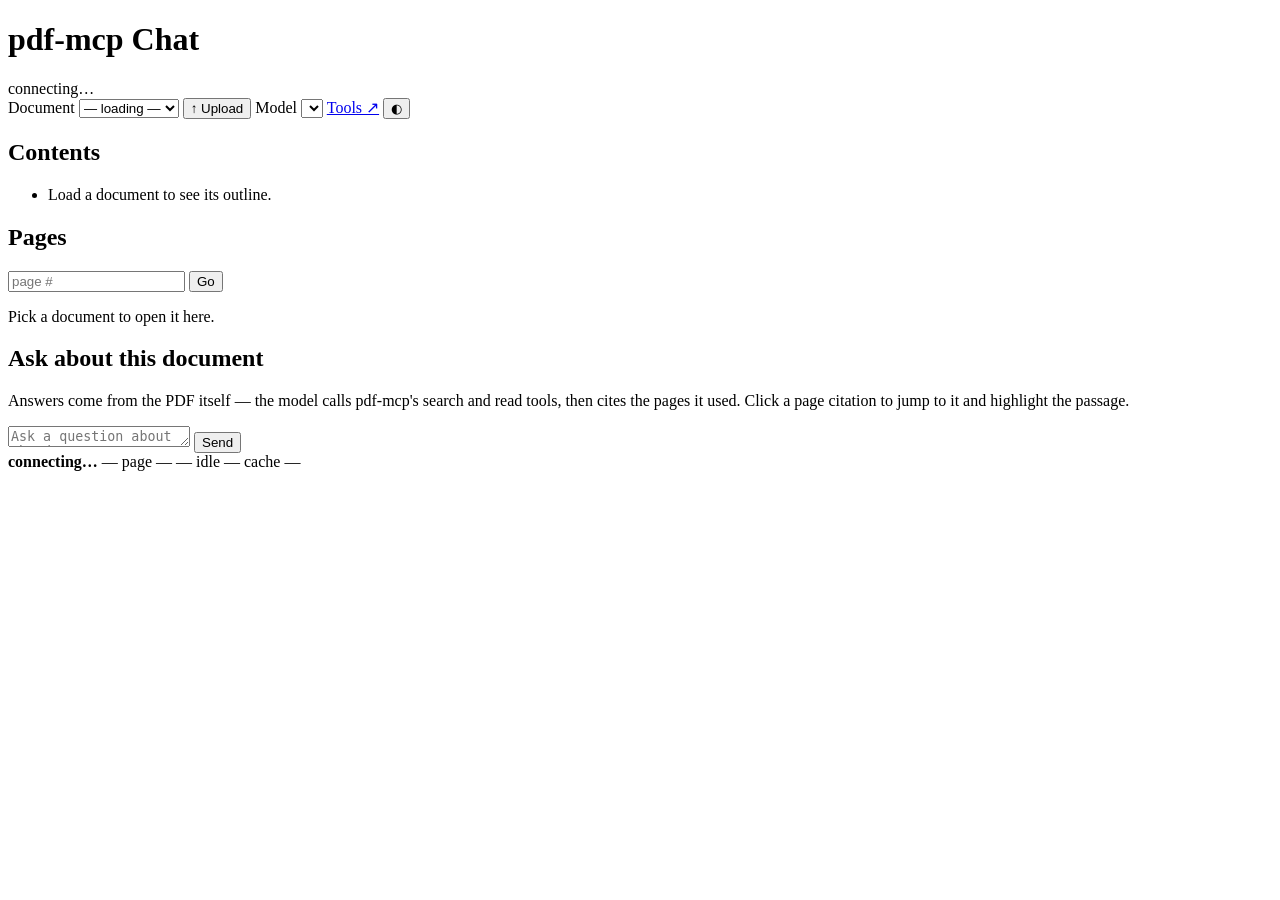
==== explorer/static/chat.html @ 6240137b "Initial commit" ====
<!doctype html>
<html lang="en">
<head>
  <meta charset="utf-8" />
  <meta name="viewport" content="width=device-width, initial-scale=1" />
  <title>pdf-mcp Chat</title>
  <link rel="stylesheet" href="/static/vendor/katex/katex.min.css" />
  <link rel="stylesheet" href="/static/pdf-viewer.css" />
  <link rel="stylesheet" href="/static/document-viewer.css" />
  <link rel="stylesheet" href="/static/chat.css" />
</head>
<body class="chat-body">
  <header class="topbar">
    <div class="brand">
      <span class="dot" id="health-dot"></span>
      <h1>pdf-mcp Chat</h1>
      <span class="version" id="server-version">connecting…</span>
    </div>
    <div class="topbar-right">
      <label class="doc-picker">
        <span>Document</span>
        <select id="doc-select"><option value="">— loading —</option></select>
      </label>
      <input type="file" id="upload-input" accept="application/pdf,.pdf" hidden />
      <button type="button" id="upload-btn" title="Add a PDF to the document folder">
        ↑ Upload
      </button>
      <label class="doc-picker">
        <span>Model</span>
        <select id="provider-select"></select>
      </label>
      <a class="linkbtn" href="/tools">Tools ↗</a>
      <button id="theme-toggle" type="button" title="Toggle theme">◐</button>
    </div>
  </header>

  <div class="split-root" id="splitRoot">
    <div class="pane toc-pane" id="tocPane">
      <div class="pane-head">
        <h2>Contents</h2>
        <span class="count" id="toc-count"></span>
      </div>
      <ul class="toc-list" id="toc-list">
        <li class="toc-empty">Load a document to see its outline.</li>
      </ul>
      <div class="pane-head" style="margin-top:14px">
        <h2>Pages</h2>
      </div>
      <div class="page-jump">
        <input type="number" id="page-jump-input" min="1" placeholder="page #" />
        <button type="button" id="page-jump-btn">Go</button>
      </div>
    </div>

    <div class="pane content-pane-host" id="contentPane">
      <div class="viewer-empty" id="viewer-empty">
        <p>Pick a document to open it here.</p>
      </div>
    </div>

    <div class="pane right-pane" id="rightPane">
      <div class="chat-scroll" id="chat-scroll">
        <div class="chat-intro" id="chat-intro">
          <h2>Ask about this document</h2>
          <p>
            Answers come from the PDF itself — the model calls pdf-mcp's
            search and read tools, then cites the pages it used. Click a page
            citation to jump to it and highlight the passage.
          </p>
        </div>
      </div>
      <form class="composer" id="composer">
        <textarea id="chat-input" rows="1" placeholder="Ask a question about the document…"></textarea>
        <button type="submit" id="send-btn" class="primary">Send</button>
        <button type="button" id="stop-btn" class="ghost" hidden>Stop</button>
      </form>
      <div class="composer-note" id="composer-note"></div>
    </div>
  </div>

  <footer class="statusbar" id="statusbar">
    <span class="st" id="st-conn" title="MCP server connection">
      <i class="st-dot"></i><b id="st-conn-text">connecting…</b>
    </span>
    <span class="st" id="st-doc" title="Open document">—</span>
    <span class="st" id="st-page" title="Current page">page —</span>
    <span class="st" id="st-zoom" title="Zoom level">—</span>
    <span class="st st-spacer"></span>
    <span class="st" id="st-activity" title="Last turn">idle</span>
    <span class="st" id="st-model" title="Answering model">—</span>
    <span class="st" id="st-cache" title="pdf-mcp SQLite cache">cache —</span>
  </footer>

  <script src="/static/vendor/marked.min.js"></script>
  <script src="/static/vendor/highlight/highlight.min.js"></script>
  <script src="/static/vendor/katex/katex.min.js"></script>
  <script src="/static/vendor/katex/katex-auto-render.min.js"></script>
  <script src="/static/vendor/split/split.min.js"></script>
  <script type="module" src="/static/chat.js"></script>
</body>
</html>
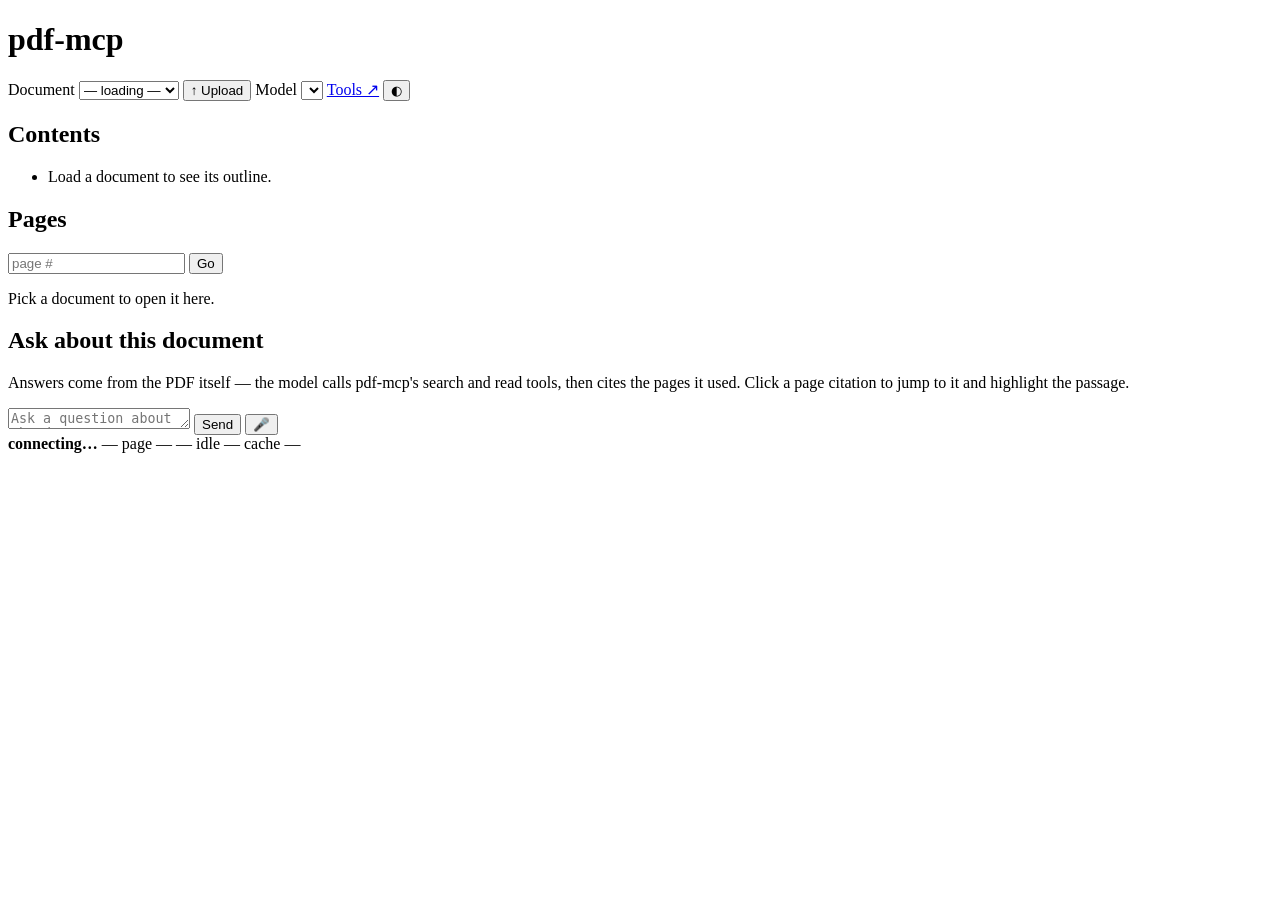
==== commit 21d054cf: "Containerize and publish" ====
--- a/explorer/static/chat.html
+++ b/explorer/static/chat.html
@@ -3,18 +3,17 @@
 <head>
   <meta charset="utf-8" />
   <meta name="viewport" content="width=device-width, initial-scale=1" />
-  <title>pdf-mcp Chat</title>
-  <link rel="stylesheet" href="/static/vendor/katex/katex.min.css" />
-  <link rel="stylesheet" href="/static/pdf-viewer.css" />
-  <link rel="stylesheet" href="/static/document-viewer.css" />
-  <link rel="stylesheet" href="/static/chat.css" />
+  <title>pdf-mcp</title>
+  <link rel="stylesheet" href="static/vendor/katex/katex.min.css" />
+  <link rel="stylesheet" href="static/pdf-viewer.css" />
+  <link rel="stylesheet" href="static/document-viewer.css" />
+  <link rel="stylesheet" href="static/chat.css" />
 </head>
 <body class="chat-body">
   <header class="topbar">
     <div class="brand">
       <span class="dot" id="health-dot"></span>
-      <h1>pdf-mcp Chat</h1>
-      <span class="version" id="server-version">connecting…</span>
+      <h1>pdf-mcp</h1>
     </div>
     <div class="topbar-right">
       <label class="doc-picker">
@@ -29,7 +28,7 @@
         <span>Model</span>
         <select id="provider-select"></select>
       </label>
-      <a class="linkbtn" href="/tools">Tools ↗</a>
+      <a class="linkbtn" href="tools">Tools ↗</a>
       <button id="theme-toggle" type="button" title="Toggle theme">◐</button>
     </div>
   </header>
@@ -72,6 +71,7 @@
       <form class="composer" id="composer">
         <textarea id="chat-input" rows="1" placeholder="Ask a question about the document…"></textarea>
         <button type="submit" id="send-btn" class="primary">Send</button>
+        <button type="button" id="mic-btn" class="ghost" title="Dictate (speech to text)">🎤</button>
         <button type="button" id="stop-btn" class="ghost" hidden>Stop</button>
       </form>
       <div class="composer-note" id="composer-note"></div>
@@ -85,17 +85,24 @@
     <span class="st" id="st-doc" title="Open document">—</span>
     <span class="st" id="st-page" title="Current page">page —</span>
     <span class="st" id="st-zoom" title="Zoom level">—</span>
+    <span class="st st-warm" id="st-warm" hidden title="Indexing the document for search">
+      <i class="warm-spin"></i>
+      <span class="warm-label" id="warm-label">indexing</span>
+      <span class="warm-track"><span class="warm-fill" id="warm-fill"></span></span>
+      <span class="warm-num" id="warm-num"></span>
+    </span>
     <span class="st st-spacer"></span>
     <span class="st" id="st-activity" title="Last turn">idle</span>
     <span class="st" id="st-model" title="Answering model">—</span>
-    <span class="st" id="st-cache" title="pdf-mcp SQLite cache">cache —</span>
+    <span class="st" id="st-cache" title="pdf-mcp cache across all documents">cache —</span>
   </footer>
 
-  <script src="/static/vendor/marked.min.js"></script>
-  <script src="/static/vendor/highlight/highlight.min.js"></script>
-  <script src="/static/vendor/katex/katex.min.js"></script>
-  <script src="/static/vendor/katex/katex-auto-render.min.js"></script>
-  <script src="/static/vendor/split/split.min.js"></script>
-  <script type="module" src="/static/chat.js"></script>
+  <script src="static/vendor/marked.min.js"></script>
+  <script src="static/vendor/highlight/highlight.min.js"></script>
+  <script src="static/vendor/katex/katex.min.js"></script>
+  <script src="static/vendor/katex/katex-auto-render.min.js"></script>
+  <script src="static/vendor/split/split.min.js"></script>
+  <script src="static/vendor/socket.io.min.js"></script>
+  <script type="module" src="static/chat.js"></script>
 </body>
 </html>
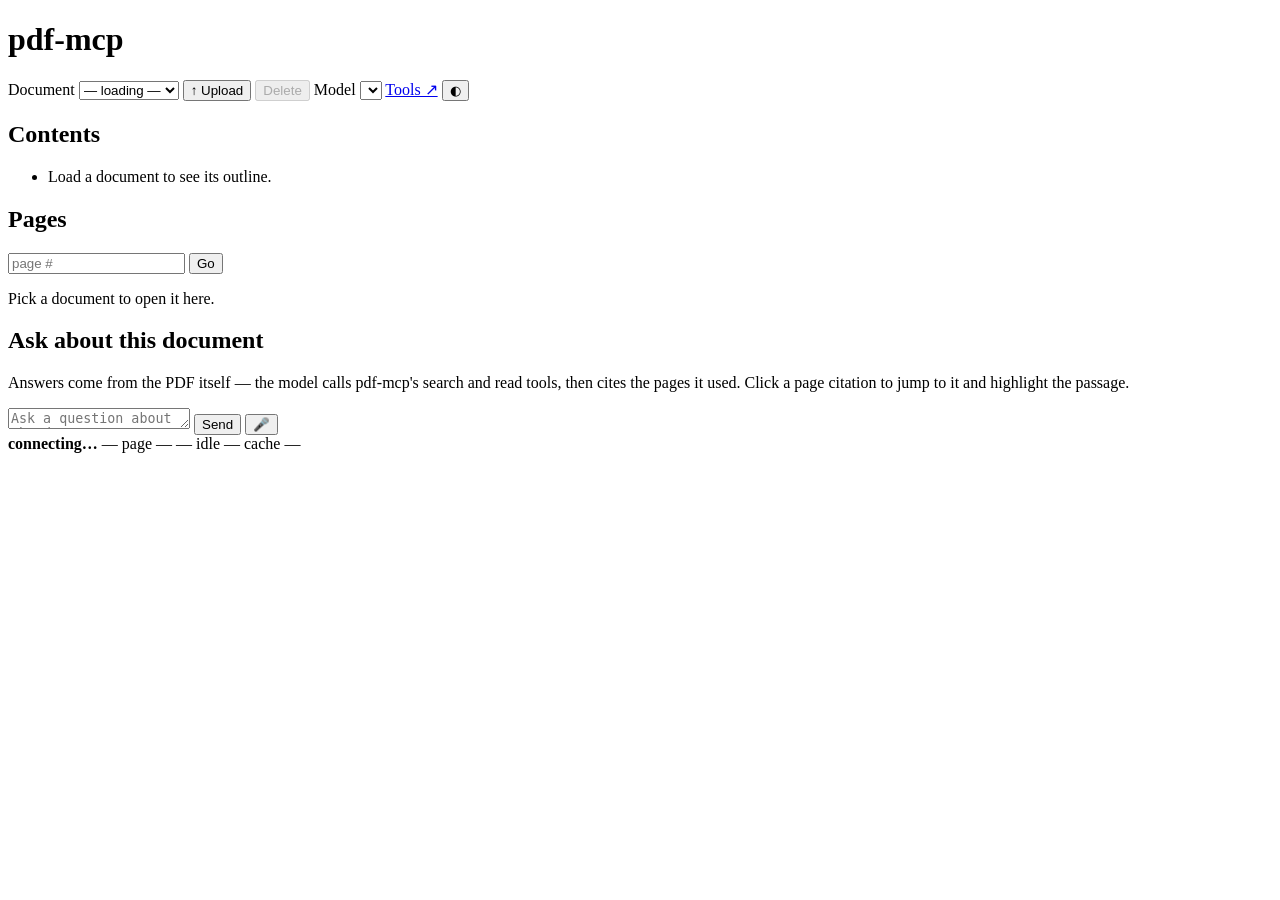
==== commit 48f7ecd4: "Implement Delete document" ====
--- a/explorer/static/chat.html
+++ b/explorer/static/chat.html
@@ -24,6 +24,12 @@
       <button type="button" id="upload-btn" title="Add a PDF to the document folder">
         ↑ Upload
       </button>
+      <!-- Removes the PDF and everything indexed from it. Disabled until a
+           document is selected, so there is no ambiguity about the target. -->
+      <button type="button" id="delete-btn" class="danger" disabled
+              title="Delete the selected document and everything indexed from it">
+        Delete
+      </button>
       <label class="doc-picker">
         <span>Model</span>
         <select id="provider-select"></select>
@@ -39,6 +45,10 @@
         <h2>Contents</h2>
         <span class="count" id="toc-count"></span>
       </div>
+      <!-- Says so when the entries were read off a printed contents page
+           rather than a real PDF outline, so a wrong page number is
+           attributable rather than mysterious. -->
+      <div class="toc-source" id="toc-source"></div>
       <ul class="toc-list" id="toc-list">
         <li class="toc-empty">Load a document to see its outline.</li>
       </ul>
@@ -90,6 +100,12 @@
       <span class="warm-label" id="warm-label">indexing</span>
       <span class="warm-track"><span class="warm-fill" id="warm-fill"></span></span>
       <span class="warm-num" id="warm-num"></span>
+      <!-- Cancel: stops the import and clears what it already wrote. Before
+           this the only way to abandon a half-finished import was to delete
+           the file and restart the container. -->
+      <button type="button" class="warm-cancel" id="warm-cancel"
+              title="Cancel this import and discard what it has indexed so far"
+              aria-label="Cancel import">&times;</button>
     </span>
     <span class="st st-spacer"></span>
     <span class="st" id="st-activity" title="Last turn">idle</span>
